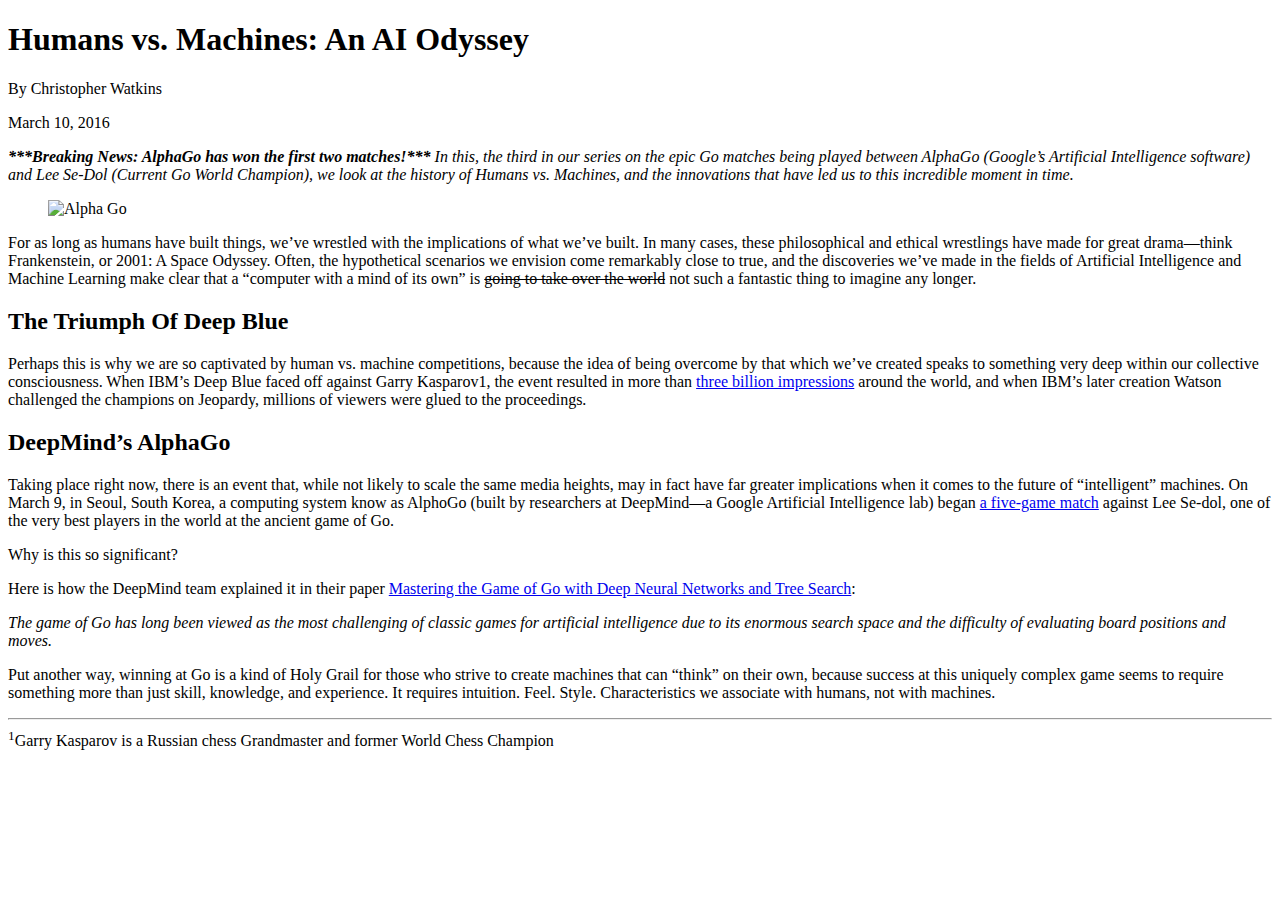
==== project_1/mockup-to-article/index.html @ ce664259 "Initial files commit" ====
<!DOCTYPE html>
<html lang="en">
<head>
  <meta charset="UTF-8">
  <title>Humans vs Machines Blog</title>
</head>
<body>
  <!-- This was adapted from: http://blog.udacity.com/2016/03/humans-vs-machines-an-ai-odyssey-2.html -->
  <!-- Format this text to match the mockup exactly! -->
  <h1>Humans vs. Machines: An AI Odyssey</h1>
  <p>By Christopher Watkins</p>
  <p>March 10, 2016</p>
  <p>
    <strong><em>***Breaking News: AlphaGo has won the first two matches!***</em></strong>
    <em>In this, the third in our series on the epic Go matches being played between AlphaGo (Google’s Artificial Intelligence software) and Lee Se-Dol (Current Go World Champion), we look at the history of Humans vs. Machines, and the innovations that have led us to this incredible moment in time.</em>
  </p>

  <figure>
    <img src="http://i2.wp.com/blog.udacity.com/wp-content/uploads/2016/03/56df2490a351d802222160.gif" alt="Alpha Go">
  </figure>

  <p>
    For as long as humans have built things, we’ve wrestled with the implications of what we’ve built.
    In many cases, these philosophical and ethical wrestlings have made for great drama—think Frankenstein, or 2001: A Space Odyssey.
    Often, the hypothetical scenarios we envision come remarkably close to true, and the discoveries we’ve made in the fields of Artificial Intelligence and
    Machine Learning make clear that a “computer with a mind of its own” is <strike>going to take over the world</strike> not such a fantastic thing to imagine any longer.
  </p>

  <h2>The Triumph Of Deep Blue</h2>
  <p>
    Perhaps this is why we are so captivated by human vs. machine competitions, because the idea of being
    overcome by that which we’ve created speaks to something very deep within our collective consciousness.
    When IBM’s Deep Blue faced off against Garry Kasparov1, the event resulted in more than <a href="http://www-03.ibm.com/ibm/history/ibm100/us/en/icons/deepblue/">three billion impressions</a>
    around the world, and when IBM’s later creation Watson challenged the champions on Jeopardy, millions of viewers were glued to the proceedings.
  </p>

  <h2>DeepMind’s AlphaGo</h2>
  <p>
    Taking place right now, there is an event that, while not likely to scale the same media heights,
    may in fact have far greater implications when it comes to the future of “intelligent” machines. On March 9, in Seoul, South Korea,
    a computing system know as AlphoGo (built by researchers at DeepMind—a Google Artificial Intelligence lab)
    began <a href="http://venturebeat.com/2016/02/04/youtube-will-livestream-googles-ai-playing-go-superstar-lee-sedol-in-march/">a five-game match</a>
    against Lee Se-dol, one of the very best players in the world at the ancient game of Go.
  </p>

  <p>Why is this so significant?</p>
  <p>Here is how the DeepMind team explained it in their paper <a href="http://airesearch.com/wp-content/uploads/2016/01/deepmind-mastering-go.pdf">Mastering the Game of Go with Deep Neural Networks and Tree Search</a>:</p>
  <p><em>The game of Go has long been viewed as the most challenging of classic games for artificial intelligence due to its enormous search space and the difficulty of evaluating board positions and moves.</em></p>

  <p>
    Put another way, winning at Go is a kind of Holy Grail for those who strive to create machines that can “think” on their own, because success at this uniquely complex game seems to require something more than just skill, knowledge, and experience. It requires intuition. Feel. Style. Characteristics we associate with humans, not with machines.
  </p>

  <hr>
    <sup>1</sup>Garry Kasparov is a Russian chess Grandmaster and former World Chess Champion
</body>
</html>
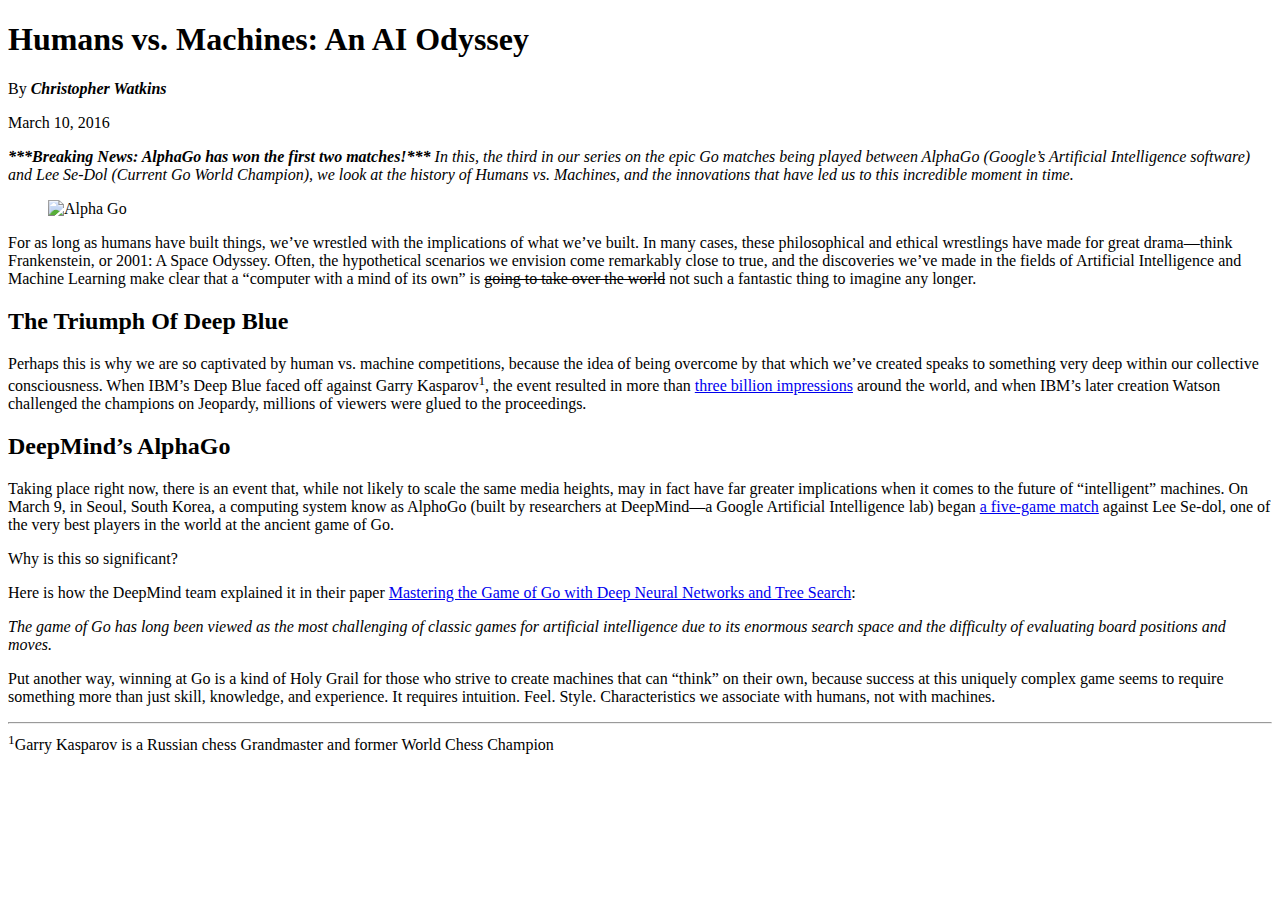
==== commit 02a807b8: "Project 1 Resubmission" ====
--- a/project_1/mockup-to-article/index.html
+++ b/project_1/mockup-to-article/index.html
@@ -8,7 +8,7 @@
   <!-- This was adapted from: http://blog.udacity.com/2016/03/humans-vs-machines-an-ai-odyssey-2.html -->
   <!-- Format this text to match the mockup exactly! -->
   <h1>Humans vs. Machines: An AI Odyssey</h1>
-  <p>By Christopher Watkins</p>
+  <p>By <strong><em>Christopher Watkins</em></strong></p>
   <p>March 10, 2016</p>
   <p>
     <strong><em>***Breaking News: AlphaGo has won the first two matches!***</em></strong>
@@ -23,14 +23,14 @@
     For as long as humans have built things, we’ve wrestled with the implications of what we’ve built.
     In many cases, these philosophical and ethical wrestlings have made for great drama—think Frankenstein, or 2001: A Space Odyssey.
     Often, the hypothetical scenarios we envision come remarkably close to true, and the discoveries we’ve made in the fields of Artificial Intelligence and
-    Machine Learning make clear that a “computer with a mind of its own” is <strike>going to take over the world</strike> not such a fantastic thing to imagine any longer.
+    Machine Learning make clear that a “computer with a mind of its own” is <s>going to take over the world</s> not such a fantastic thing to imagine any longer.
   </p>
 
   <h2>The Triumph Of Deep Blue</h2>
   <p>
     Perhaps this is why we are so captivated by human vs. machine competitions, because the idea of being
     overcome by that which we’ve created speaks to something very deep within our collective consciousness.
-    When IBM’s Deep Blue faced off against Garry Kasparov1, the event resulted in more than <a href="http://www-03.ibm.com/ibm/history/ibm100/us/en/icons/deepblue/">three billion impressions</a>
+    When IBM’s Deep Blue faced off against Garry Kasparov<sup>1</sup>, the event resulted in more than <a href="http://www-03.ibm.com/ibm/history/ibm100/us/en/icons/deepblue/">three billion impressions</a>
     around the world, and when IBM’s later creation Watson challenged the champions on Jeopardy, millions of viewers were glued to the proceedings.
   </p>
 
